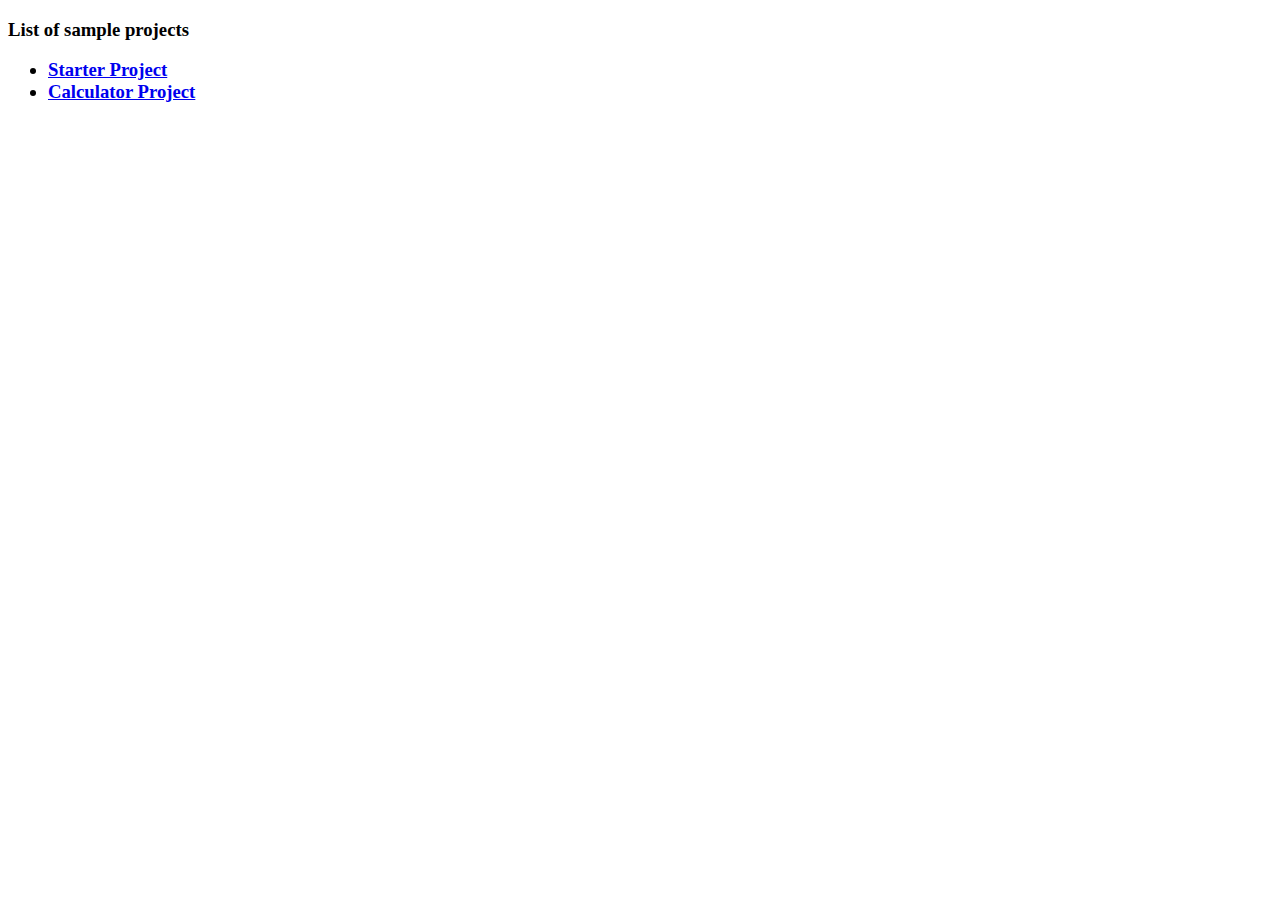
==== index.html @ bcbbd5cb "Initial Commit" ====
<!DOCTYPE html>
<html lang='en'>
<head>
    <title>Starter Document</title>
    <meta charset="utf-8">
    <meta name="viewport" content="width=device-width, initial-scale=1.0">
</head>
<body>
    <div id="main">
        <h3>List of sample projects<h3>
        <ul>
            <li><a href="starter/index.html">Starter Project</a></li>
            <li><a href="calculator/index.html">Calculator Project</a></li>
        </ul>
    </div>
</body>
</html>
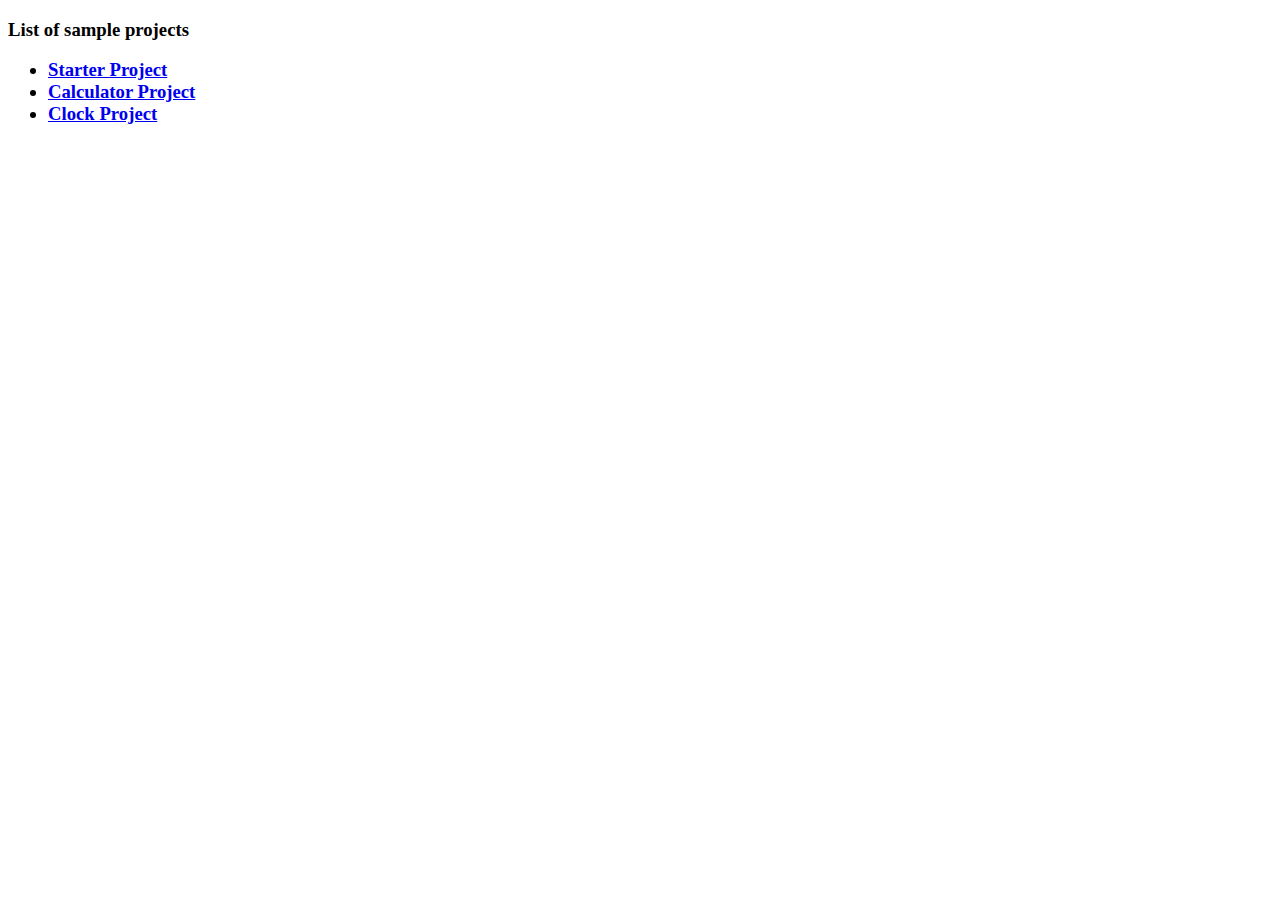
==== commit 935d71d4: "Add Clock Project" ====
--- a/index.html
+++ b/index.html
@@ -10,7 +10,8 @@
         <h3>List of sample projects<h3>
         <ul>
             <li><a href="starter/index.html">Starter Project</a></li>
-            <li><a href="calculator/index.html">Calculator Project</a></li>
+            <li><a href="calculator/calculator.html">Calculator Project</a></li>
+            <li><a href="clock/clock.html">Clock Project</a></li>
         </ul>
     </div>
 </body>
